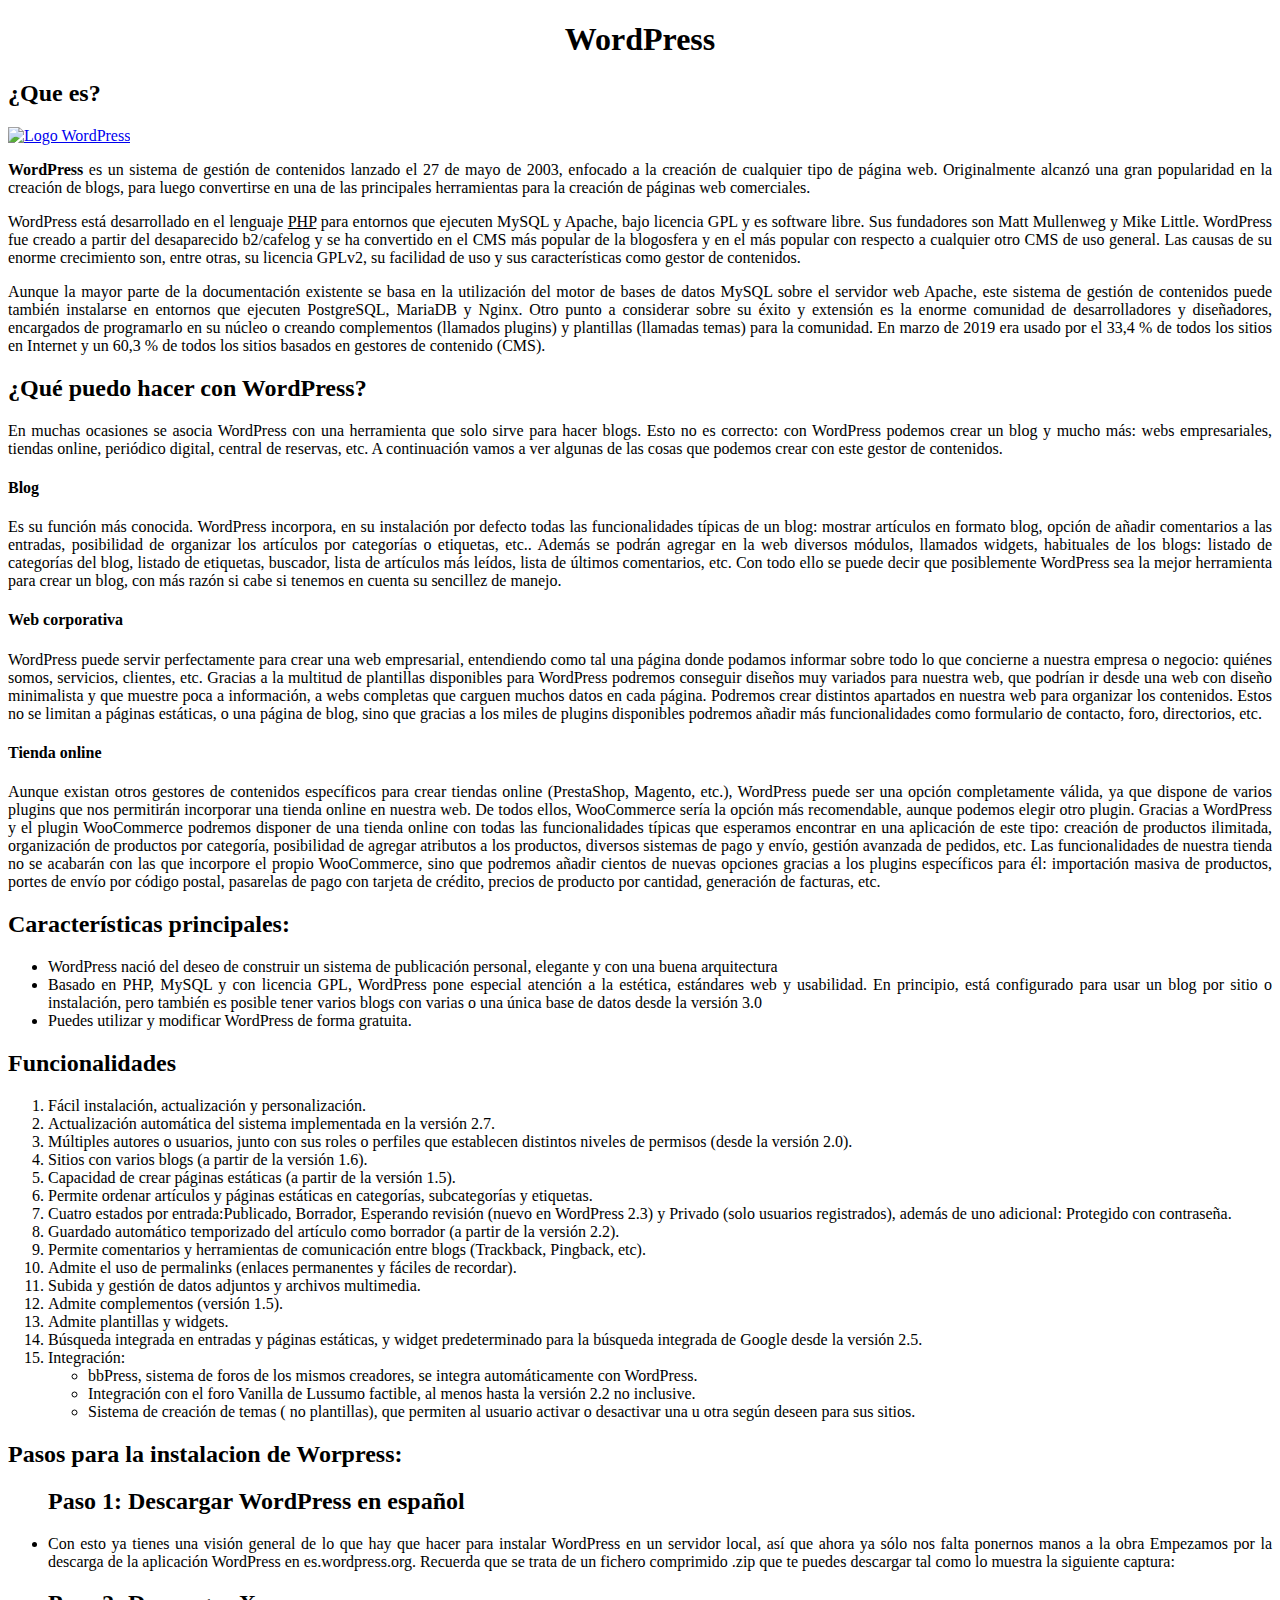
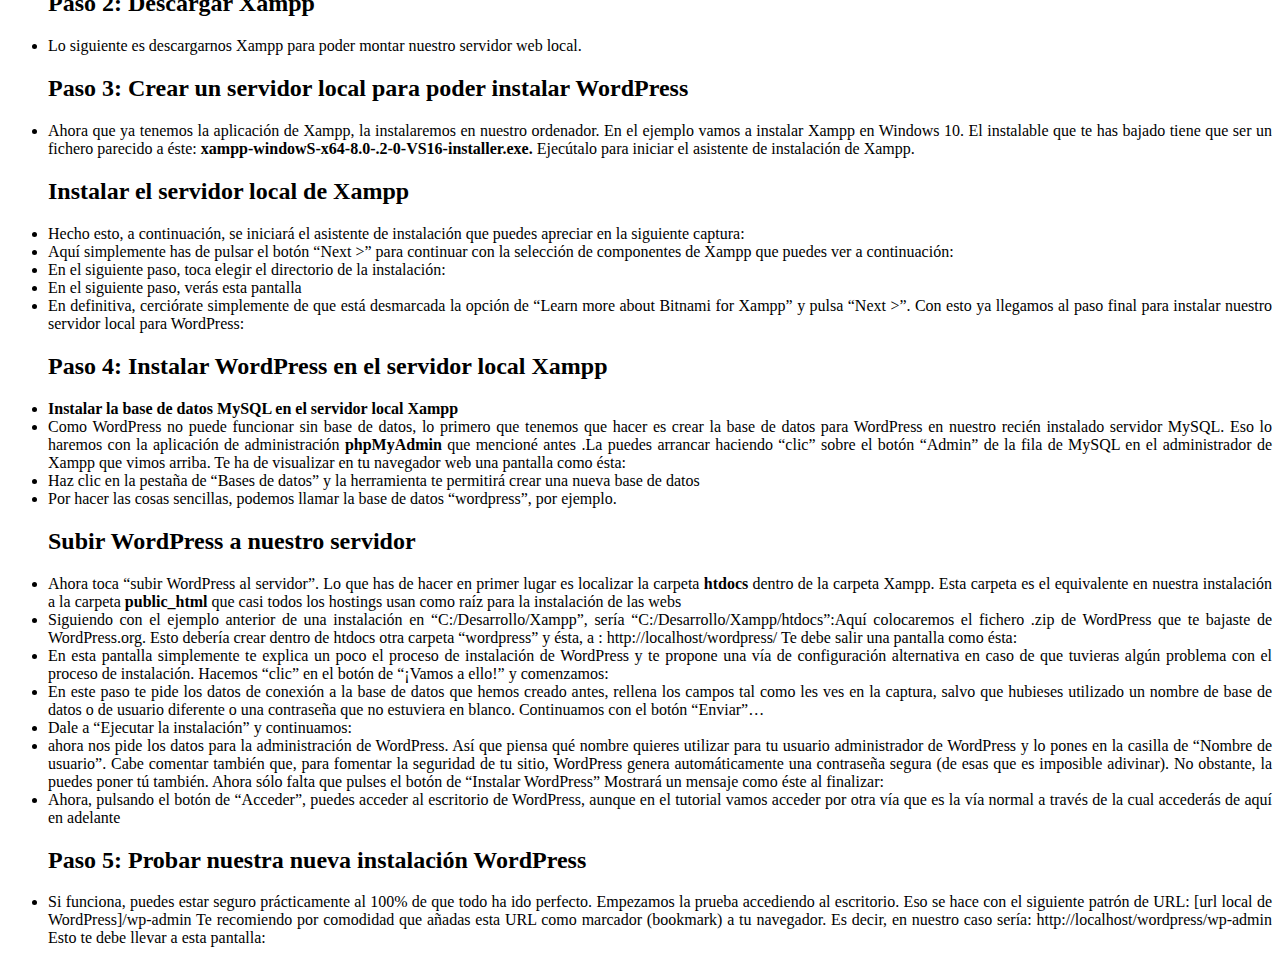
==== Lab Progra/Wordpress.html @ bdada4eb "Update Wordpress.html" ====
<!DOCTYPE html>
<html lang="en">

<head>
    <meta charset="UTF-8">
    <meta http-equiv="X-UA-Compatible" content="IE=edge">
    <meta name="viewport" content="width=device-width, initial-scale=1.0">
    <title>Document</title>
    <link rel="stylesheet" href="css/estilowordpress.css">
</head>

<body>
    <div class="container">
        <h1 align="center">WordPress</h1>

        <h2>¿Que es?</h2>
        <a href="img/1920px-WordPress.svg.png"><img src="img/wordpress.png" alt="Logo WordPress"></a>

        <p align="justify"><strong>WordPress</strong> es un sistema de gestión de contenidos lanzado el 27 de mayo de
            2003,
            enfocado a la creación de cualquier tipo de página web. Originalmente alcanzó una
            gran popularidad en la creación de blogs, para luego convertirse en una de las principales
            herramientas para la creación de páginas web comerciales.</p>

        <p align="justify">WordPress está desarrollado en el lenguaje <u>PHP</u> para entornos que ejecuten MySQL
            y Apache, bajo licencia GPL y es software libre. Sus fundadores son Matt Mullenweg y Mike Little.
            WordPress fue creado a partir del desaparecido b2/cafelog y se ha convertido en el CMS más popular de
            la blogosfera y en el más popular con respecto a cualquier otro CMS de uso general.
            Las causas de su enorme crecimiento son, entre otras, su licencia GPLv2, su facilidad de uso y sus
            características como gestor de contenidos.</p>

        <p align="justify"></p>

        <p align="justify">Aunque la mayor parte de la documentación existente se basa en la utilización del motor de
            bases
            de datos MySQL sobre el servidor web Apache, este sistema de gestión de contenidos puede también instalarse
            en
            entornos que ejecuten PostgreSQL, MariaDB y Nginx. Otro punto a considerar sobre su éxito y extensión es la
            enorme
            comunidad de desarrolladores y diseñadores, encargados de programarlo en su núcleo o creando complementos
            (llamados
            plugins) y plantillas (llamadas temas) para la comunidad. En marzo de 2019 era usado por el 33,4 % de todos
            los
            sitios en Internet y un 60,3 % de todos los sitios basados en gestores de contenido (CMS).</p>

        <h2>¿Qué puedo hacer con WordPress?</h2>

        <p align="justify">En muchas ocasiones se asocia WordPress con una herramienta que solo sirve para hacer blogs.
            Esto no es correcto: con WordPress podemos crear un blog y mucho más: webs empresariales, tiendas online,
            periódico digital,
            central de reservas, etc. A continuación vamos a ver algunas de las cosas que podemos crear con este gestor
            de
            contenidos.
        </p>

        <h4>Blog</h4>
        <p align="justify">Es su función más conocida. WordPress incorpora, en su instalación por defecto todas las
            funcionalidades
            típicas de un blog: mostrar artículos en formato blog, opción de añadir comentarios a las entradas,
            posibilidad
            de organizar
            los artículos por categorías o etiquetas, etc..

            Además se podrán agregar en la web diversos módulos, llamados widgets, habituales de los blogs: listado de
            categorías del blog,
            listado de etiquetas, buscador, lista de artículos más leídos, lista de últimos comentarios, etc.

            Con todo ello se puede decir que posiblemente WordPress sea la mejor herramienta para crear un blog, con más
            razón si cabe si
            tenemos en cuenta su sencillez de manejo.</p>

        <h4>Web corporativa</h4>
        <p align="justify">WordPress puede servir perfectamente para crear una web empresarial, entendiendo como tal una
            página donde
            podamos informar sobre todo lo que concierne a nuestra empresa o negocio: quiénes somos, servicios,
            clientes,
            etc.

            Gracias a la multitud de plantillas disponibles para WordPress podremos conseguir diseños muy variados para
            nuestra web,
            que podrían ir desde una web con diseño minimalista y que muestre poca a información, a webs completas que
            carguen muchos
            datos en cada página.

            Podremos crear distintos apartados en nuestra web para organizar los contenidos. Estos no se limitan a
            páginas
            estáticas,
            o una página de blog, sino que gracias a los miles de plugins disponibles podremos añadir más
            funcionalidades
            como formulario
            de contacto, foro, directorios, etc.</p>

        <h4>Tienda online</h4>
        <p align="justify">Aunque existan otros gestores de contenidos específicos para crear tiendas online
            (PrestaShop,
            Magento, etc.),
            WordPress puede ser una opción completamente válida, ya que dispone de varios plugins que nos permitirán
            incorporar una tienda
            online en nuestra web. De todos ellos, WooCommerce sería la opción más recomendable, aunque podemos elegir
            otro
            plugin.

            Gracias a WordPress y el plugin WooCommerce podremos disponer de una tienda online con todas las
            funcionalidades
            típicas que
            esperamos encontrar en una aplicación de este tipo: creación de productos ilimitada, organización de
            productos
            por categoría,
            posibilidad de agregar atributos a los productos, diversos sistemas de pago y envío, gestión avanzada de
            pedidos, etc.

            Las funcionalidades de nuestra tienda no se acabarán con las que incorpore el propio WooCommerce, sino que
            podremos añadir
            cientos de nuevas opciones gracias a los plugins específicos para él: importación masiva de productos,
            portes de
            envío por
            código postal, pasarelas de pago con tarjeta de crédito, precios de producto por cantidad, generación de
            facturas, etc.</p>

        <h2>Características principales:</h2>
        <ul>
            <li align="justify">WordPress nació del deseo de construir un sistema de publicación personal, elegante y
                con
                una buena
                arquitectura</li>
            <li align="justify">Basado en PHP, MySQL y con licencia GPL, WordPress pone especial atención a la estética,
                estándares web y
                usabilidad.
                En principio, está configurado para usar un blog por sitio o instalación, pero también es posible tener
                varios blogs
                con varias o una única base de datos desde la versión 3.0 </li>
            <li align="justify">Puedes utilizar y modificar WordPress de forma gratuita.</li>
        </ul>
        <h2>Funcionalidades</h2>
        <ol>
            <li>Fácil instalación, actualización y personalización.</li>
            <li>Actualización automática del sistema implementada en la versión 2.7.</li>
            <li>Múltiples autores o usuarios, junto con sus roles o perfiles que establecen
                distintos niveles de permisos (desde la versión 2.0).</li>
            <li>Sitios con varios blogs (a partir de la versión 1.6).</li>
            <li>Capacidad de crear páginas estáticas (a partir de la versión 1.5).</li>
            <li>Permite ordenar artículos y páginas estáticas en categorías, subcategorías y etiquetas.</li>
            <li>Cuatro estados por entrada:Publicado, Borrador, Esperando revisión (nuevo en WordPress 2.3)
                y Privado (solo usuarios registrados), además de uno adicional: Protegido con contraseña.</li>
            <li>Guardado automático temporizado del artículo como borrador (a partir de la versión 2.2).</li>
            <li>Permite comentarios y herramientas de comunicación entre blogs (Trackback, Pingback, etc).</li>
            <li>Admite el uso de permalinks (enlaces permanentes y fáciles de recordar).</li>
            <li>Subida y gestión de datos adjuntos y archivos multimedia.</li>
            <li>Admite complementos (versión 1.5).</li>
            <li>Admite plantillas y widgets.</li>
            <li>Búsqueda integrada en entradas y páginas estáticas, y widget predeterminado para la búsqueda
                integrada de Google desde la versión 2.5.</li>
            <li>Integración:</li>
            <ul>
                <li>bbPress, sistema de foros de los mismos creadores, se integra automáticamente con WordPress.</li>
                <li>Integración con el foro Vanilla de Lussumo factible, al menos hasta la versión 2.2 no inclusive.
                </li>
                <li>Sistema de creación de temas ( no plantillas), que permiten al usuario activar o desactivar una u
                    otra
                    según deseen para sus sitios.</li>
            </ul>
        </ol>

        <h2>Pasos para la instalacion de Worpress:</h2>

        <ul>
            <h2>Paso 1: Descargar WordPress en español</h2>

            <li align="justify">Con esto ya tienes una visión general de lo que hay que hacer para instalar WordPress en un servidor local, así que ahora ya sólo nos falta ponernos manos a la obra  
                Empezamos por la descarga de la aplicación WordPress en es.wordpress.org. Recuerda que se trata de un fichero comprimido .zip que te puedes descargar tal como lo muestra la siguiente captura:
                </li>


           <h2>Paso 2: Descargar Xampp</h2>

           <li align="justify">Lo siguiente es descargarnos Xampp para poder montar nuestro servidor web local.</li>


           <h2>Paso 3: Crear un servidor local para poder instalar WordPress</h2>

           <li align="justify">Ahora que ya tenemos la aplicación de Xampp, la instalaremos en nuestro ordenador.
            En el ejemplo vamos a instalar Xampp en Windows 10. El instalable que te has bajado tiene que ser un fichero parecido a éste:
            <b>xampp-windowS-x64-8.0-.2-0-VS16-installer.exe.</b>
            Ejecútalo para iniciar el asistente de instalación de Xampp. 
            </li>


            <h2>Instalar el servidor local de Xampp</h2>

            <li align="justify">Hecho esto, a continuación, se iniciará el asistente de 
            instalación que puedes apreciar en la siguiente captura:</li>

            
            <li align="justify">Aquí simplemente has de pulsar el botón “Next >” para continuar con 
            la selección de componentes de Xampp que puedes ver a continuación:</li>


            <li align="justify">En el siguiente paso, toca elegir el directorio de la instalación:</li>



            <li align="justify">En el siguiente paso, verás esta pantalla</li>


            <li align="justify">En definitiva, cerciórate simplemente de que está desmarcada la opción de “Learn more about Bitnami for Xampp” y pulsa “Next >”.
            Con esto ya llegamos al paso final para instalar nuestro servidor local para WordPress:</li>


            <h2>Paso 4: Instalar WordPress en el servidor local Xampp</h2>

            <li align="justify"><b>Instalar la base de datos MySQL en el servidor local Xampp</b></li>

            <li align="justify">Como WordPress no puede funcionar sin base de datos, lo primero que tenemos que hacer es crear la base de datos para WordPress en nuestro recién instalado servidor MySQL. Eso lo haremos con la aplicación de administración 
                <b>phpMyAdmin</b> que mencioné antes .La puedes arrancar haciendo “clic” sobre el botón “Admin” de la fila de MySQL en el administrador de Xampp que vimos arriba.
                Te ha de visualizar en tu navegador web una pantalla como ésta:
                </li>


            <li align="justify">Haz clic en la pestaña de “Bases de datos” y la herramienta te permitirá crear una nueva base de datos </li>

            <li align="justify">Por hacer las cosas sencillas, podemos llamar la base de datos “wordpress”, por ejemplo.</li>

            <h2>Subir WordPress a nuestro servidor</h2>
            <li align="justify">Ahora toca “subir WordPress al servidor”. 
                Lo que has de hacer en primer lugar es localizar la carpeta <b>htdocs</b> dentro de la carpeta Xampp. Esta carpeta es el equivalente en nuestra instalación a la carpeta <b>public_html</b> que casi todos los hostings usan como raíz para la instalación de las webs 
                </li>

            
             <li align="justify">Siguiendo con el ejemplo anterior de una instalación en “C:/Desarrollo/Xampp”, sería “C:/Desarrollo/Xampp/htdocs”:Aquí colocaremos el fichero .zip de WordPress que te bajaste de WordPress.org.
                Esto debería crear dentro de htdocs otra carpeta “wordpress” y ésta, a
                :
                http://localhost/wordpress/
                Te debe salir una pantalla como ésta:
                </li>

            
             <li align="justify">En esta pantalla simplemente te explica un poco el proceso de instalación de WordPress y te propone una vía de configuración alternativa en caso de que tuvieras algún problema con el proceso de instalación.
                Hacemos “clic” en el botón de “¡Vamos a ello!” y comenzamos:
                </li>

            <li align="justify">En este paso te pide los datos de conexión a la base de datos que hemos creado antes, rellena los campos tal como les ves en la captura, salvo que hubieses utilizado un nombre de base de datos o de usuario diferente o una contraseña que no estuviera en blanco.
                    Continuamos con el botón “Enviar”…
                    </li>

            <li align="justify">Dale a “Ejecutar la instalación” y continuamos:</li>


            <li align="justify">ahora nos pide los datos para la administración de WordPress.
                Así que piensa qué nombre quieres utilizar para tu usuario administrador de WordPress y lo pones en la casilla de “Nombre de usuario”.
                Cabe comentar también que, para fomentar la seguridad de tu sitio, WordPress genera automáticamente una contraseña segura (de esas que es imposible adivinar). No obstante, la puedes poner tú también.
                Ahora sólo falta que pulses el botón de “Instalar WordPress”  Mostrará un mensaje como éste al finalizar:
                </li>

            <li align="justify">Ahora, pulsando el botón de “Acceder”, puedes acceder al escritorio de WordPress, aunque en el tutorial vamos acceder por otra vía que es la vía 
            normal a través de la cual accederás de aquí en adelante</li>

            <h2>Paso 5: Probar nuestra nueva instalación WordPress</h2>

            <li align="justify">Si funciona, puedes estar seguro prácticamente al 100% de que todo ha ido perfecto.
                Empezamos la prueba accediendo al escritorio. Eso se hace con el siguiente patrón de URL:
                [url local de WordPress]/wp-admin
                Te recomiendo por comodidad que añadas esta URL como marcador (bookmark) a tu navegador.
                Es decir, en nuestro caso sería: http://localhost/wordpress/wp-admin
                Esto te debe llevar a esta pantalla:

                
                </li>

        </ul>
    </div>
</body>

</html>
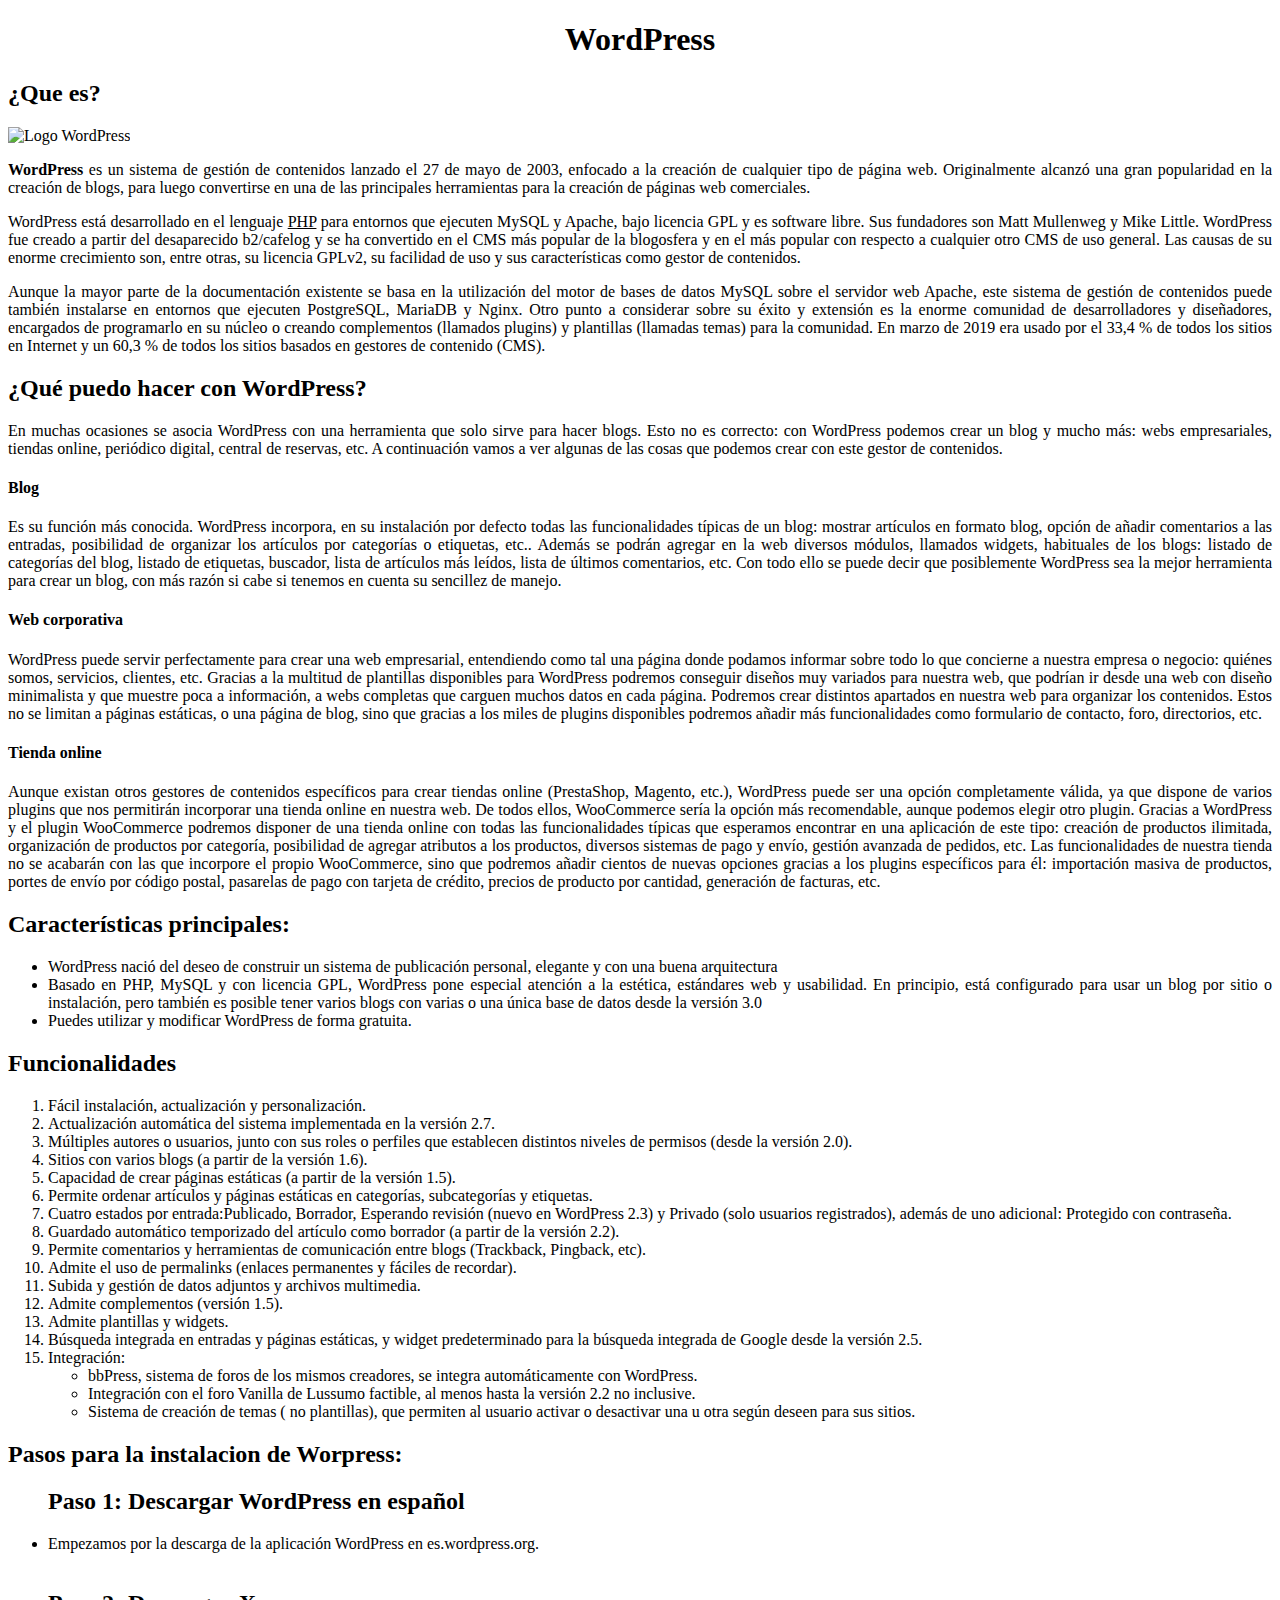
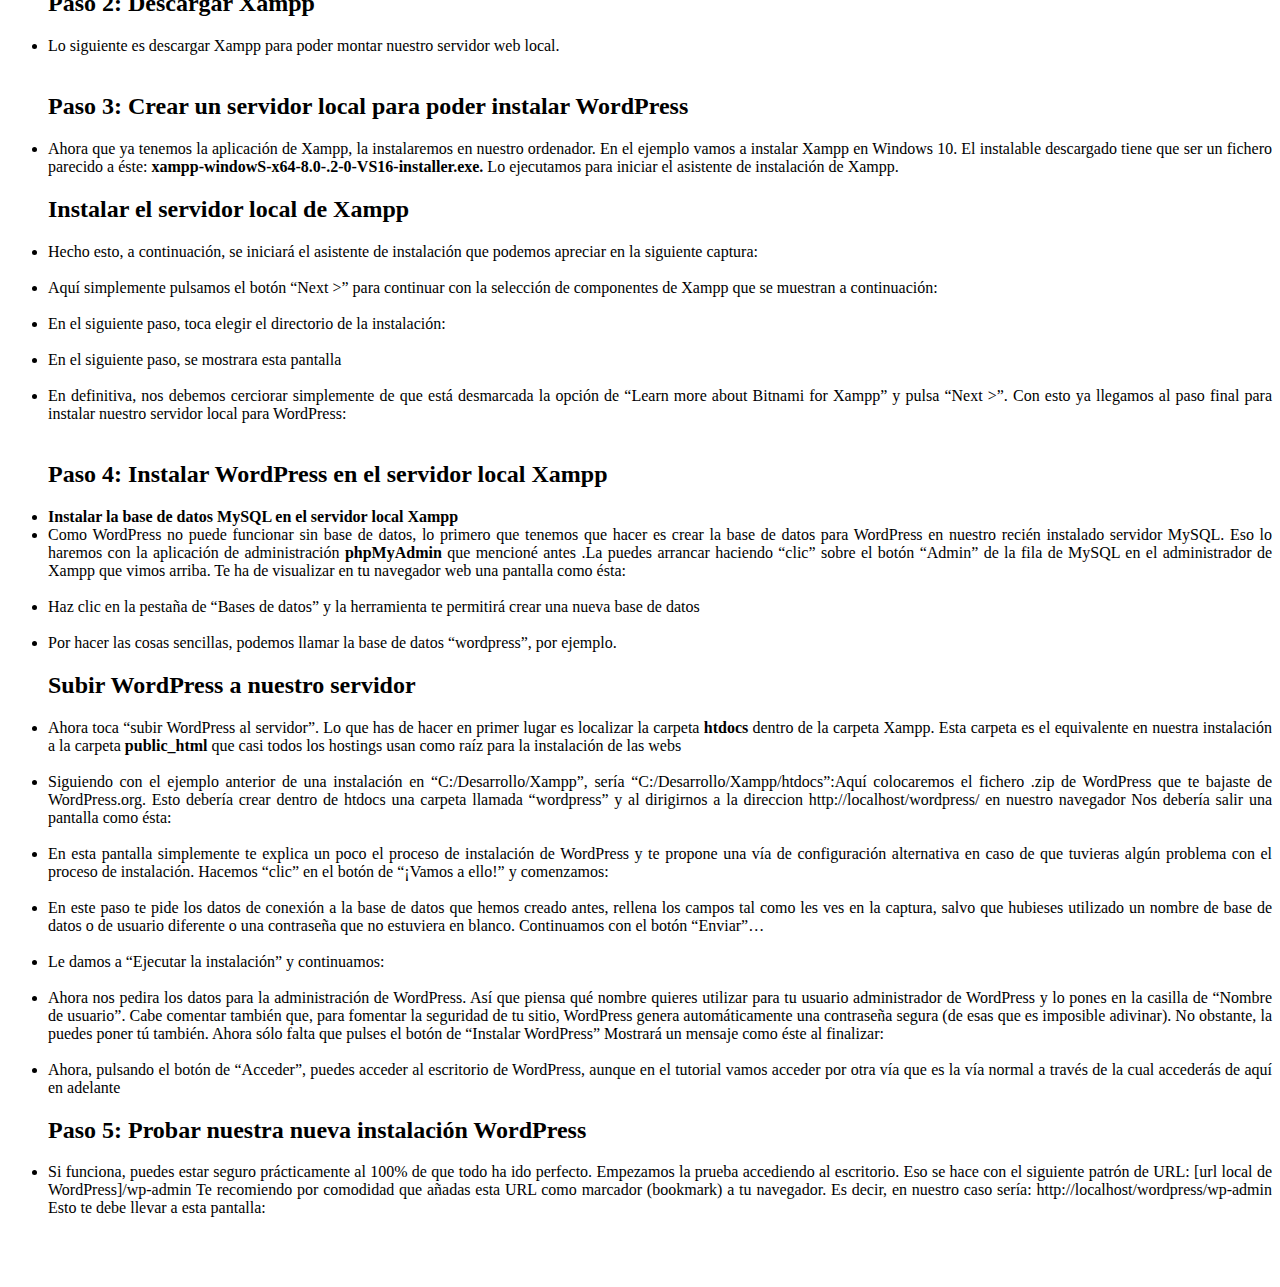
==== commit dcb33749: "Joomla" ====
--- a/Lab Progra/Wordpress.html
+++ b/Lab Progra/Wordpress.html
@@ -14,7 +14,7 @@
         <h1 align="center">WordPress</h1>
 
         <h2>¿Que es?</h2>
-        <a href="img/1920px-WordPress.svg.png"><img src="img/wordpress.png" alt="Logo WordPress"></a>
+        <img class="img-info" src="img/wordpress.png" alt="Logo WordPress">
 
         <p align="justify"><strong>WordPress</strong> es un sistema de gestión de contenidos lanzado el 27 de mayo de
             2003,
@@ -166,93 +166,161 @@
         <ul>
             <h2>Paso 1: Descargar WordPress en español</h2>
 
-            <li align="justify">Con esto ya tienes una visión general de lo que hay que hacer para instalar WordPress en un servidor local, así que ahora ya sólo nos falta ponernos manos a la obra  
-                Empezamos por la descarga de la aplicación WordPress en es.wordpress.org. Recuerda que se trata de un fichero comprimido .zip que te puedes descargar tal como lo muestra la siguiente captura:
-                </li>
-
-
-           <h2>Paso 2: Descargar Xampp</h2>
-
-           <li align="justify">Lo siguiente es descargarnos Xampp para poder montar nuestro servidor web local.</li>
-
-
-           <h2>Paso 3: Crear un servidor local para poder instalar WordPress</h2>
-
-           <li align="justify">Ahora que ya tenemos la aplicación de Xampp, la instalaremos en nuestro ordenador.
-            En el ejemplo vamos a instalar Xampp en Windows 10. El instalable que te has bajado tiene que ser un fichero parecido a éste:
-            <b>xampp-windowS-x64-8.0-.2-0-VS16-installer.exe.</b>
-            Ejecútalo para iniciar el asistente de instalación de Xampp. 
+            <li align="justify">Empezamos por la descarga de la aplicación WordPress en es.wordpress.org.
+            </li>
+            <div align="center">
+                <img class="img-instalacion" src="img/Instalacion Wordpress/Instalacion 1.png" alt="">
+            </div>
+
+            <h2>Paso 2: Descargar Xampp</h2>
+
+            <li align="justify">Lo siguiente es descargar Xampp para poder montar nuestro servidor web local.</li>
+
+            <div align="center">
+                <img class="img-instalacion" src="img/Instalacion Wordpress/Instalacion 2.png" alt="">
+            </div>
+
+            <h2>Paso 3: Crear un servidor local para poder instalar WordPress</h2>
+
+            <li align="justify">Ahora que ya tenemos la aplicación de Xampp, la instalaremos en nuestro ordenador.
+                En el ejemplo vamos a instalar Xampp en Windows 10. El instalable descargado tiene que ser un
+                fichero parecido a éste:
+                <b>xampp-windowS-x64-8.0-.2-0-VS16-installer.exe.</b>
+                Lo ejecutamos para iniciar el asistente de instalación de Xampp.
             </li>
 
 
             <h2>Instalar el servidor local de Xampp</h2>
 
-            <li align="justify">Hecho esto, a continuación, se iniciará el asistente de 
-            instalación que puedes apreciar en la siguiente captura:</li>
-
-            
-            <li align="justify">Aquí simplemente has de pulsar el botón “Next >” para continuar con 
-            la selección de componentes de Xampp que puedes ver a continuación:</li>
-
+            <li align="justify">Hecho esto, a continuación, se iniciará el asistente de
+                instalación que podemos apreciar en la siguiente captura:</li>
+
+            <div align="center">
+                <img class="img-instalacion" src="img/Instalacion Wordpress/Instalacion 3.png" alt="">
+            </div>
+
+
+            <li align="justify">Aquí simplemente pulsamos el botón “Next >” para continuar con
+                la selección de componentes de Xampp que se muestran a continuación:</li>
+
+            <div align="center">
+                <img class="img-instalacion" src="img/Instalacion Wordpress/Instalacion 4.png" alt="">
+            </div>
 
             <li align="justify">En el siguiente paso, toca elegir el directorio de la instalación:</li>
 
-
-
-            <li align="justify">En el siguiente paso, verás esta pantalla</li>
-
-
-            <li align="justify">En definitiva, cerciórate simplemente de que está desmarcada la opción de “Learn more about Bitnami for Xampp” y pulsa “Next >”.
-            Con esto ya llegamos al paso final para instalar nuestro servidor local para WordPress:</li>
+            <div align="center">
+                <img class="img-instalacion" src="img/Instalacion Wordpress/Instalacion 5.png" alt="">
+            </div>
+
+
+            <li align="justify">En el siguiente paso, se mostrara esta pantalla</li>
+
+            <div align="center">
+                <img class="img-instalacion" src="img/Instalacion Wordpress/Instalacion 7.png" alt="">
+            </div>
+
+            <li align="justify">En definitiva, nos debemos cerciorar simplemente de que está desmarcada la opción de
+                “Learn more about Bitnami for Xampp” y pulsa “Next >”.
+                Con esto ya llegamos al paso final para instalar nuestro servidor local para WordPress:</li>
+
+            <div align="center">
+                <img class="img-instalacion" src="img/Instalacion Wordpress/Instalacion 8.png" alt="">
+            </div>
 
 
             <h2>Paso 4: Instalar WordPress en el servidor local Xampp</h2>
 
             <li align="justify"><b>Instalar la base de datos MySQL en el servidor local Xampp</b></li>
 
-            <li align="justify">Como WordPress no puede funcionar sin base de datos, lo primero que tenemos que hacer es crear la base de datos para WordPress en nuestro recién instalado servidor MySQL. Eso lo haremos con la aplicación de administración 
-                <b>phpMyAdmin</b> que mencioné antes .La puedes arrancar haciendo “clic” sobre el botón “Admin” de la fila de MySQL en el administrador de Xampp que vimos arriba.
+            <li align="justify">Como WordPress no puede funcionar sin base de datos, lo primero que tenemos que hacer es
+                crear la base de datos para WordPress en nuestro recién instalado servidor MySQL. Eso lo haremos con la
+                aplicación de administración
+                <b>phpMyAdmin</b> que mencioné antes .La puedes arrancar haciendo “clic” sobre el botón “Admin” de la
+                fila de MySQL en el administrador de Xampp que vimos arriba.
                 Te ha de visualizar en tu navegador web una pantalla como ésta:
-                </li>
-
-
-            <li align="justify">Haz clic en la pestaña de “Bases de datos” y la herramienta te permitirá crear una nueva base de datos </li>
-
-            <li align="justify">Por hacer las cosas sencillas, podemos llamar la base de datos “wordpress”, por ejemplo.</li>
+            </li>
+
+            <div align="center">
+                <img class="img-instalacion" src="img/Instalacion Wordpress/Instalacion 11.png" alt="">
+            </div>
+
+
+            <li align="justify">Haz clic en la pestaña de “Bases de datos” y la herramienta te permitirá crear una nueva
+                base de datos </li>
+
+            <div align="center">
+                <img class="img-instalacion" src="img/Instalacion Wordpress/Instalacion 12.png" alt="">
+            </div>
+            <li align="justify">Por hacer las cosas sencillas, podemos llamar la base de datos “wordpress”, por ejemplo.
+            </li>
 
             <h2>Subir WordPress a nuestro servidor</h2>
-            <li align="justify">Ahora toca “subir WordPress al servidor”. 
-                Lo que has de hacer en primer lugar es localizar la carpeta <b>htdocs</b> dentro de la carpeta Xampp. Esta carpeta es el equivalente en nuestra instalación a la carpeta <b>public_html</b> que casi todos los hostings usan como raíz para la instalación de las webs 
-                </li>
-
-            
-             <li align="justify">Siguiendo con el ejemplo anterior de una instalación en “C:/Desarrollo/Xampp”, sería “C:/Desarrollo/Xampp/htdocs”:Aquí colocaremos el fichero .zip de WordPress que te bajaste de WordPress.org.
-                Esto debería crear dentro de htdocs otra carpeta “wordpress” y ésta, a
-                :
-                http://localhost/wordpress/
-                Te debe salir una pantalla como ésta:
-                </li>
-
-            
-             <li align="justify">En esta pantalla simplemente te explica un poco el proceso de instalación de WordPress y te propone una vía de configuración alternativa en caso de que tuvieras algún problema con el proceso de instalación.
+            <li align="justify">Ahora toca “subir WordPress al servidor”.
+                Lo que has de hacer en primer lugar es localizar la carpeta <b>htdocs</b> dentro de la carpeta Xampp.
+                Esta carpeta es el equivalente en nuestra instalación a la carpeta <b>public_html</b> que casi todos los
+                hostings usan como raíz para la instalación de las webs
+            </li>
+
+            <div align="center">
+                <img class="img-instalacion" src="img/Instalacion Wordpress/Instalacion 13.png" alt="">
+            </div>
+
+
+            <li align="justify">Siguiendo con el ejemplo anterior de una instalación en “C:/Desarrollo/Xampp”, sería
+                “C:/Desarrollo/Xampp/htdocs”:Aquí colocaremos el fichero .zip de WordPress que te bajaste de
+                WordPress.org.
+                Esto debería crear dentro de htdocs una carpeta llamada “wordpress” y al dirigirnos a la direccion
+                http://localhost/wordpress/ en nuestro navegador
+                Nos debería salir una pantalla como ésta:
+            </li>
+
+            <div align="center">
+                <img class="img-instalacion" src="img/Instalacion Wordpress/Instalacion 14.png" alt="">
+            </div>
+
+
+            <li align="justify">En esta pantalla simplemente te explica un poco el proceso de instalación de WordPress y
+                te propone una vía de configuración alternativa en caso de que tuvieras algún problema con el proceso de
+                instalación.
                 Hacemos “clic” en el botón de “¡Vamos a ello!” y comenzamos:
-                </li>
-
-            <li align="justify">En este paso te pide los datos de conexión a la base de datos que hemos creado antes, rellena los campos tal como les ves en la captura, salvo que hubieses utilizado un nombre de base de datos o de usuario diferente o una contraseña que no estuviera en blanco.
-                    Continuamos con el botón “Enviar”…
-                    </li>
-
-            <li align="justify">Dale a “Ejecutar la instalación” y continuamos:</li>
-
-
-            <li align="justify">ahora nos pide los datos para la administración de WordPress.
-                Así que piensa qué nombre quieres utilizar para tu usuario administrador de WordPress y lo pones en la casilla de “Nombre de usuario”.
-                Cabe comentar también que, para fomentar la seguridad de tu sitio, WordPress genera automáticamente una contraseña segura (de esas que es imposible adivinar). No obstante, la puedes poner tú también.
-                Ahora sólo falta que pulses el botón de “Instalar WordPress”  Mostrará un mensaje como éste al finalizar:
-                </li>
-
-            <li align="justify">Ahora, pulsando el botón de “Acceder”, puedes acceder al escritorio de WordPress, aunque en el tutorial vamos acceder por otra vía que es la vía 
-            normal a través de la cual accederás de aquí en adelante</li>
+            </li>
+
+            <div align="center">
+                <img class="img-instalacion" src="img/Instalacion Wordpress/Instalacion 15.png" alt="">
+            </div>
+
+            <li align="justify">En este paso te pide los datos de conexión a la base de datos que hemos creado antes,
+                rellena los campos tal como les ves en la captura, salvo que hubieses utilizado un nombre de base de
+                datos o de usuario diferente o una contraseña que no estuviera en blanco.
+                Continuamos con el botón “Enviar”…
+            </li>
+
+            <div align="center">
+                <img class="img-instalacion" src="img/Instalacion Wordpress/Instalacion 16.png" alt="">
+            </div>
+
+            <li align="justify">Le damos a “Ejecutar la instalación” y continuamos:</li>
+
+            <div align="center">
+                <img class="img-instalacion" src="img/Instalacion Wordpress/Instalacion 17.png" alt="">
+            </div>
+
+            <li align="justify">Ahora nos pedira los datos para la administración de WordPress.
+                Así que piensa qué nombre quieres utilizar para tu usuario administrador de WordPress y lo pones en la
+                casilla de “Nombre de usuario”.
+                Cabe comentar también que, para fomentar la seguridad de tu sitio, WordPress genera automáticamente una
+                contraseña segura (de esas que es imposible adivinar). No obstante, la puedes poner tú también.
+                Ahora sólo falta que pulses el botón de “Instalar WordPress” Mostrará un mensaje como éste al finalizar:
+            </li>
+
+            <div align="center">
+                <img class="img-instalacion" src="img/Instalacion Wordpress/Instalacion 18.png" alt="">
+            </div>
+
+            <li align="justify">Ahora, pulsando el botón de “Acceder”, puedes acceder al escritorio de WordPress, aunque
+                en el tutorial vamos acceder por otra vía que es la vía
+                normal a través de la cual accederás de aquí en adelante</li>
 
             <h2>Paso 5: Probar nuestra nueva instalación WordPress</h2>
 
@@ -263,9 +331,19 @@
                 Es decir, en nuestro caso sería: http://localhost/wordpress/wp-admin
                 Esto te debe llevar a esta pantalla:
 
-                
-                </li>
-
+
+            </li>
+
+            <div align="center">
+                <img class="img-instalacion" src="img/Instalacion Wordpress/Instalacion 19.png" alt="">
+            </div>
+
+            <div align="center">
+                <img class="img-instalacion" src="img/Instalacion Wordpress/Instalacion 20.png" alt="">
+            </div>
+            <div align="center">
+                <img class="img-instalacion" src="img/Instalacion Wordpress/Instalacion 21.png" alt="">
+            </div>
         </ul>
     </div>
 </body>
